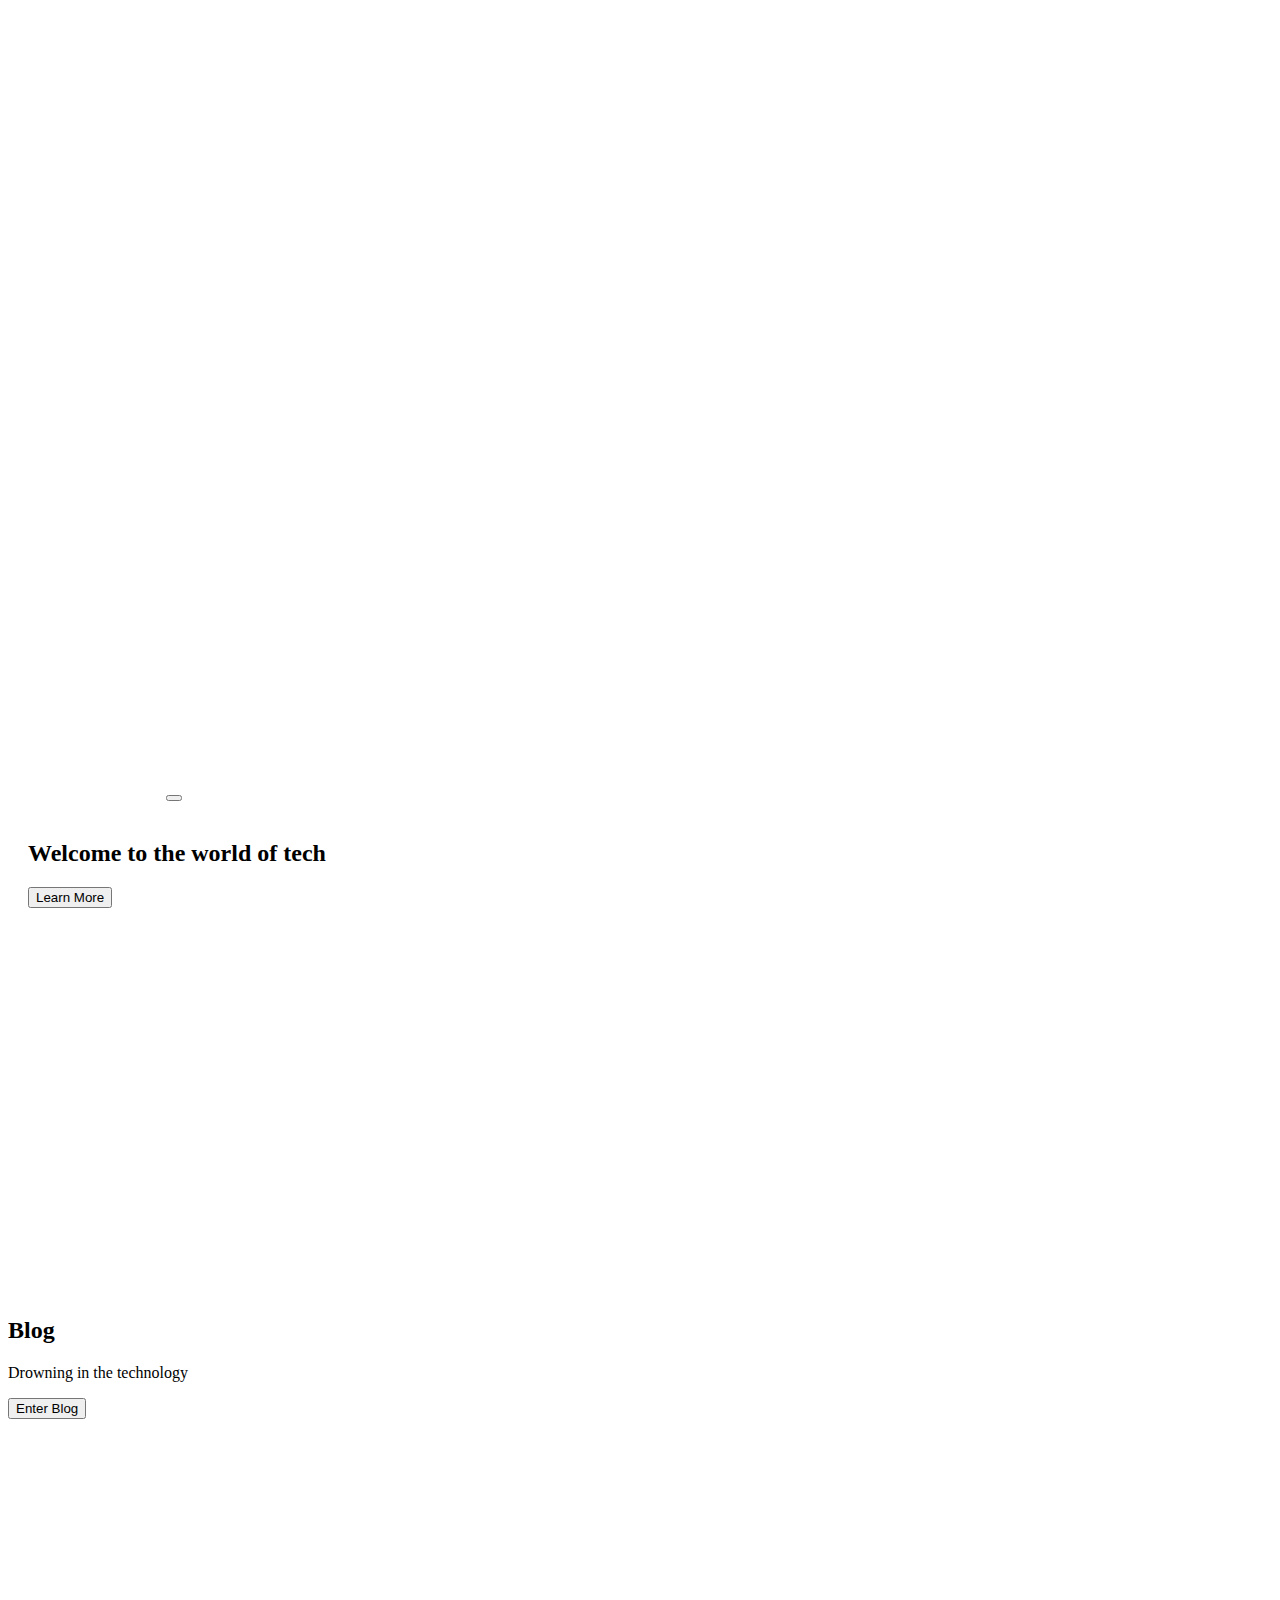
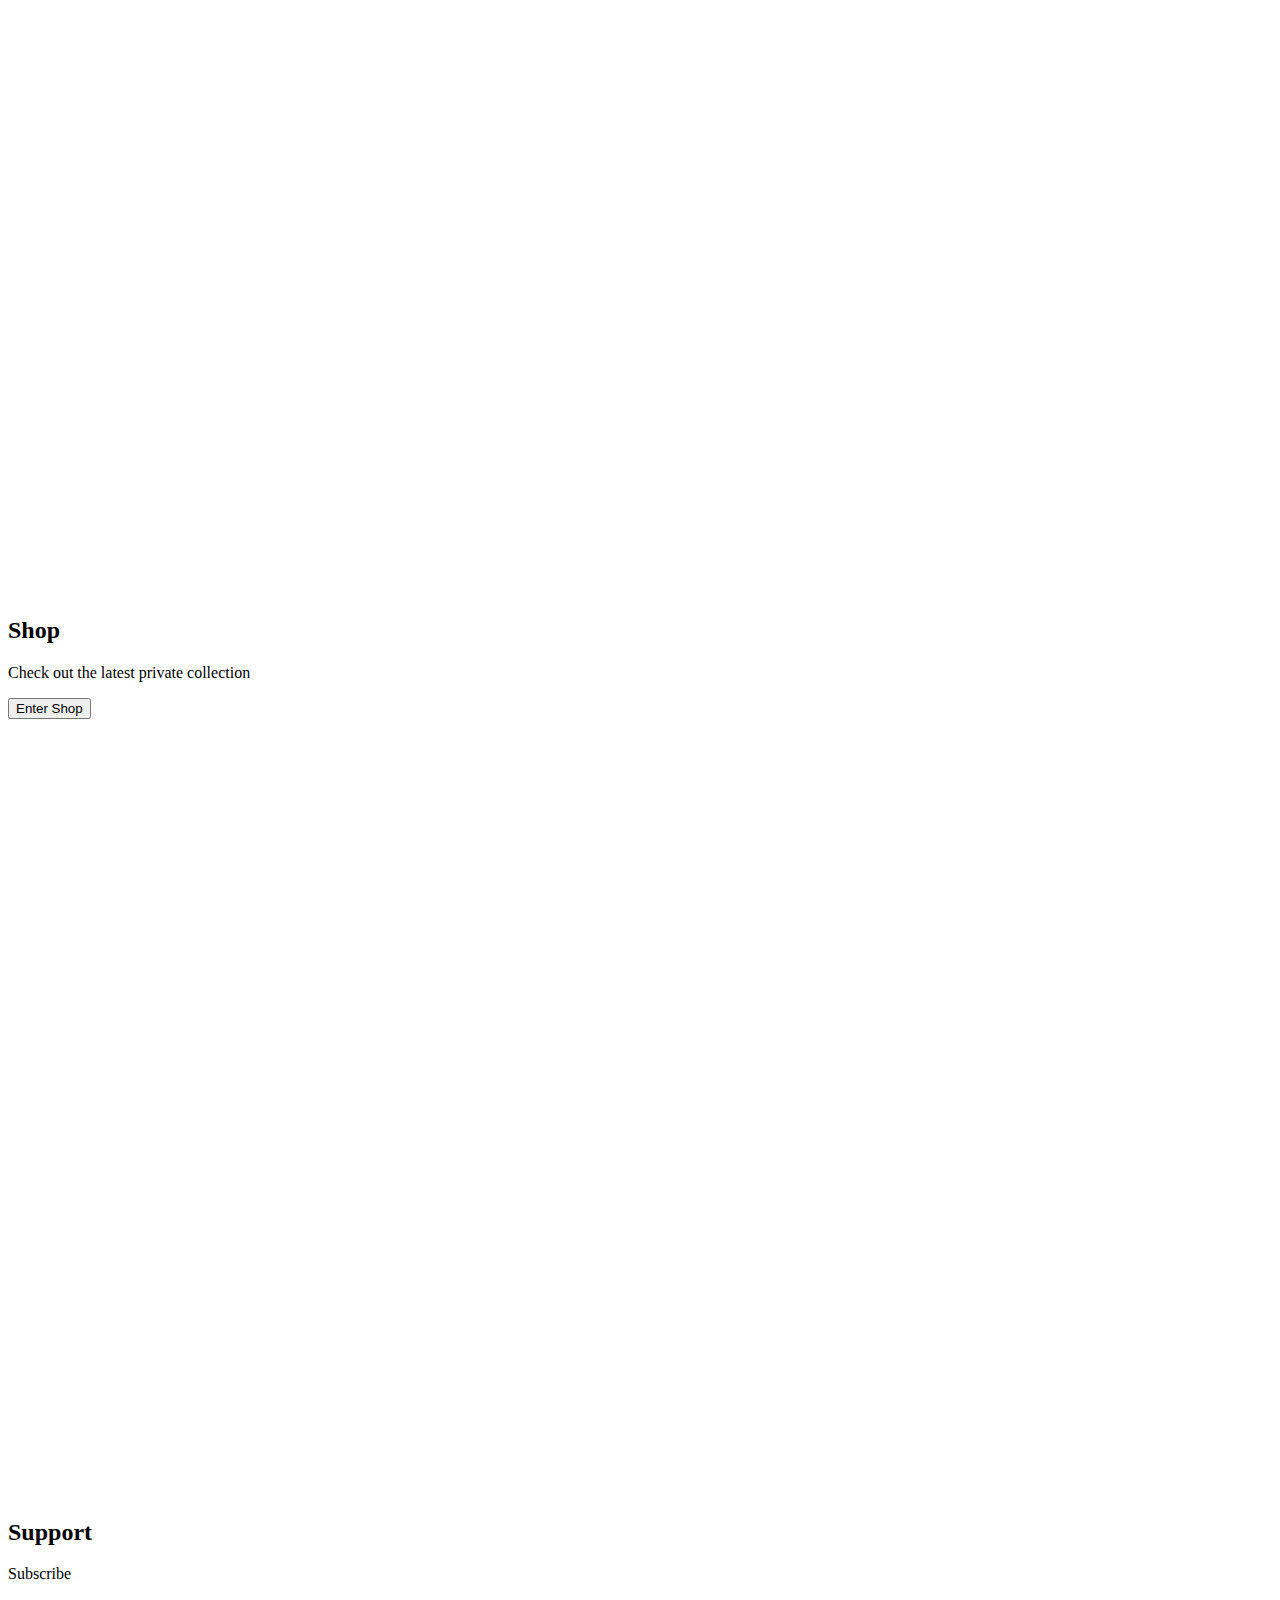
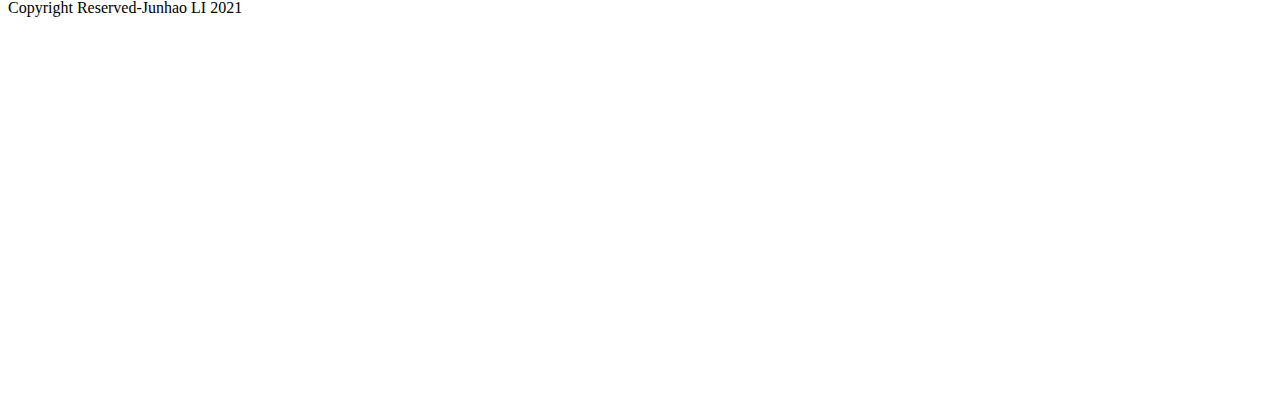
==== index.html @ 32661de4 "first commit" ====
<!doctype html>
<html lang="en">

<head>
  <meta charset="utf-8">
  <title>Frontend</title>
  <base href="/">
  <meta name="viewport" content="width=device-width, initial-scale=1">
  <link rel="icon" type="image/x-icon" href="favicon.ico">
  <link href="https://cdn.jsdelivr.net/npm/bootstrap@5.0.0-beta1/dist/css/bootstrap.min.css" rel="stylesheet" integrity="sha384-giJF6kkoqNQ00vy+HMDP7azOuL0xtbfIcaT9wjKHr8RbDVddVHyTfAAsrekwKmP1" crossorigin="anonymous">

<link rel="stylesheet" href="styles.css"></head>

<body>
  <app-root></app-root>

  <script src="https://cdn.jsdelivr.net/npm/bootstrap@5.0.0-beta1/dist/js/bootstrap.bundle.min.js" integrity="sha384-ygbV9kiqUc6oa4msXn9868pTtWMgiQaeYH7/t7LECLbyPA2x65Kgf80OJFdroafW" crossorigin="anonymous"></script>
<script src="runtime.js" defer></script><script src="polyfills.js" defer></script><script src="vendor.js" defer></script><script src="main.js" defer></script></body>

</html>
---- styles.css ----
/* You can add global styles to this file, and also import other style files */
/*!
 * Quill Editor v1.3.7
 * https://quilljs.com/
 * Copyright (c) 2014, Jason Chen
 * Copyright (c) 2013, salesforce.com
 */
.ql-container {
  box-sizing: border-box;
  font-family: Helvetica, Arial, sans-serif;
  font-size: 13px;
  height: 100%;
  margin: 0px;
  position: relative;
}
.ql-container.ql-disabled .ql-tooltip {
  visibility: hidden;
}
.ql-container.ql-disabled .ql-editor ul[data-checked] > li::before {
  pointer-events: none;
}
.ql-clipboard {
  left: -100000px;
  height: 1px;
  overflow-y: hidden;
  position: absolute;
  top: 50%;
}
.ql-clipboard p {
  margin: 0;
  padding: 0;
}
.ql-editor {
  box-sizing: border-box;
  line-height: 1.42;
  height: 100%;
  outline: none;
  overflow-y: auto;
  padding: 12px 15px;
  tab-size: 4;
  -moz-tab-size: 4;
  text-align: left;
  white-space: pre-wrap;
  word-wrap: break-word;
}
.ql-editor > * {
  cursor: text;
}
.ql-editor p,
.ql-editor ol,
.ql-editor ul,
.ql-editor pre,
.ql-editor blockquote,
.ql-editor h1,
.ql-editor h2,
.ql-editor h3,
.ql-editor h4,
.ql-editor h5,
.ql-editor h6 {
  margin: 0;
  padding: 0;
  counter-reset: list-1 list-2 list-3 list-4 list-5 list-6 list-7 list-8 list-9;
}
.ql-editor ol,
.ql-editor ul {
  padding-left: 1.5em;
}
.ql-editor ol > li,
.ql-editor ul > li {
  list-style-type: none;
}
.ql-editor ul > li::before {
  content: '\2022';
}
.ql-editor ul[data-checked=true],
.ql-editor ul[data-checked=false] {
  pointer-events: none;
}
.ql-editor ul[data-checked=true] > li *,
.ql-editor ul[data-checked=false] > li * {
  pointer-events: all;
}
.ql-editor ul[data-checked=true] > li::before,
.ql-editor ul[data-checked=false] > li::before {
  color: #777;
  cursor: pointer;
  pointer-events: all;
}
.ql-editor ul[data-checked=true] > li::before {
  content: '\2611';
}
.ql-editor ul[data-checked=false] > li::before {
  content: '\2610';
}
.ql-editor li::before {
  display: inline-block;
  white-space: nowrap;
  width: 1.2em;
}
.ql-editor li:not(.ql-direction-rtl)::before {
  margin-left: -1.5em;
  margin-right: 0.3em;
  text-align: right;
}
.ql-editor li.ql-direction-rtl::before {
  margin-left: 0.3em;
  margin-right: -1.5em;
}
.ql-editor ol li:not(.ql-direction-rtl),
.ql-editor ul li:not(.ql-direction-rtl) {
  padding-left: 1.5em;
}
.ql-editor ol li.ql-direction-rtl,
.ql-editor ul li.ql-direction-rtl {
  padding-right: 1.5em;
}
.ql-editor ol li {
  counter-reset: list-1 list-2 list-3 list-4 list-5 list-6 list-7 list-8 list-9;
  counter-increment: list-0;
}
.ql-editor ol li:before {
  content: counter(list-0, decimal) '. ';
}
.ql-editor ol li.ql-indent-1 {
  counter-increment: list-1;
}
.ql-editor ol li.ql-indent-1:before {
  content: counter(list-1, lower-alpha) '. ';
}
.ql-editor ol li.ql-indent-1 {
  counter-reset: list-2 list-3 list-4 list-5 list-6 list-7 list-8 list-9;
}
.ql-editor ol li.ql-indent-2 {
  counter-increment: list-2;
}
.ql-editor ol li.ql-indent-2:before {
  content: counter(list-2, lower-roman) '. ';
}
.ql-editor ol li.ql-indent-2 {
  counter-reset: list-3 list-4 list-5 list-6 list-7 list-8 list-9;
}
.ql-editor ol li.ql-indent-3 {
  counter-increment: list-3;
}
.ql-editor ol li.ql-indent-3:before {
  content: counter(list-3, decimal) '. ';
}
.ql-editor ol li.ql-indent-3 {
  counter-reset: list-4 list-5 list-6 list-7 list-8 list-9;
}
.ql-editor ol li.ql-indent-4 {
  counter-increment: list-4;
}
.ql-editor ol li.ql-indent-4:before {
  content: counter(list-4, lower-alpha) '. ';
}
.ql-editor ol li.ql-indent-4 {
  counter-reset: list-5 list-6 list-7 list-8 list-9;
}
.ql-editor ol li.ql-indent-5 {
  counter-increment: list-5;
}
.ql-editor ol li.ql-indent-5:before {
  content: counter(list-5, lower-roman) '. ';
}
.ql-editor ol li.ql-indent-5 {
  counter-reset: list-6 list-7 list-8 list-9;
}
.ql-editor ol li.ql-indent-6 {
  counter-increment: list-6;
}
.ql-editor ol li.ql-indent-6:before {
  content: counter(list-6, decimal) '. ';
}
.ql-editor ol li.ql-indent-6 {
  counter-reset: list-7 list-8 list-9;
}
.ql-editor ol li.ql-indent-7 {
  counter-increment: list-7;
}
.ql-editor ol li.ql-indent-7:before {
  content: counter(list-7, lower-alpha) '. ';
}
.ql-editor ol li.ql-indent-7 {
  counter-reset: list-8 list-9;
}
.ql-editor ol li.ql-indent-8 {
  counter-increment: list-8;
}
.ql-editor ol li.ql-indent-8:before {
  content: counter(list-8, lower-roman) '. ';
}
.ql-editor ol li.ql-indent-8 {
  counter-reset: list-9;
}
.ql-editor ol li.ql-indent-9 {
  counter-increment: list-9;
}
.ql-editor ol li.ql-indent-9:before {
  content: counter(list-9, decimal) '. ';
}
.ql-editor .ql-indent-1:not(.ql-direction-rtl) {
  padding-left: 3em;
}
.ql-editor li.ql-indent-1:not(.ql-direction-rtl) {
  padding-left: 4.5em;
}
.ql-editor .ql-indent-1.ql-direction-rtl.ql-align-right {
  padding-right: 3em;
}
.ql-editor li.ql-indent-1.ql-direction-rtl.ql-align-right {
  padding-right: 4.5em;
}
.ql-editor .ql-indent-2:not(.ql-direction-rtl) {
  padding-left: 6em;
}
.ql-editor li.ql-indent-2:not(.ql-direction-rtl) {
  padding-left: 7.5em;
}
.ql-editor .ql-indent-2.ql-direction-rtl.ql-align-right {
  padding-right: 6em;
}
.ql-editor li.ql-indent-2.ql-direction-rtl.ql-align-right {
  padding-right: 7.5em;
}
.ql-editor .ql-indent-3:not(.ql-direction-rtl) {
  padding-left: 9em;
}
.ql-editor li.ql-indent-3:not(.ql-direction-rtl) {
  padding-left: 10.5em;
}
.ql-editor .ql-indent-3.ql-direction-rtl.ql-align-right {
  padding-right: 9em;
}
.ql-editor li.ql-indent-3.ql-direction-rtl.ql-align-right {
  padding-right: 10.5em;
}
.ql-editor .ql-indent-4:not(.ql-direction-rtl) {
  padding-left: 12em;
}
.ql-editor li.ql-indent-4:not(.ql-direction-rtl) {
  padding-left: 13.5em;
}
.ql-editor .ql-indent-4.ql-direction-rtl.ql-align-right {
  padding-right: 12em;
}
.ql-editor li.ql-indent-4.ql-direction-rtl.ql-align-right {
  padding-right: 13.5em;
}
.ql-editor .ql-indent-5:not(.ql-direction-rtl) {
  padding-left: 15em;
}
.ql-editor li.ql-indent-5:not(.ql-direction-rtl) {
  padding-left: 16.5em;
}
.ql-editor .ql-indent-5.ql-direction-rtl.ql-align-right {
  padding-right: 15em;
}
.ql-editor li.ql-indent-5.ql-direction-rtl.ql-align-right {
  padding-right: 16.5em;
}
.ql-editor .ql-indent-6:not(.ql-direction-rtl) {
  padding-left: 18em;
}
.ql-editor li.ql-indent-6:not(.ql-direction-rtl) {
  padding-left: 19.5em;
}
.ql-editor .ql-indent-6.ql-direction-rtl.ql-align-right {
  padding-right: 18em;
}
.ql-editor li.ql-indent-6.ql-direction-rtl.ql-align-right {
  padding-right: 19.5em;
}
.ql-editor .ql-indent-7:not(.ql-direction-rtl) {
  padding-left: 21em;
}
.ql-editor li.ql-indent-7:not(.ql-direction-rtl) {
  padding-left: 22.5em;
}
.ql-editor .ql-indent-7.ql-direction-rtl.ql-align-right {
  padding-right: 21em;
}
.ql-editor li.ql-indent-7.ql-direction-rtl.ql-align-right {
  padding-right: 22.5em;
}
.ql-editor .ql-indent-8:not(.ql-direction-rtl) {
  padding-left: 24em;
}
.ql-editor li.ql-indent-8:not(.ql-direction-rtl) {
  padding-left: 25.5em;
}
.ql-editor .ql-indent-8.ql-direction-rtl.ql-align-right {
  padding-right: 24em;
}
.ql-editor li.ql-indent-8.ql-direction-rtl.ql-align-right {
  padding-right: 25.5em;
}
.ql-editor .ql-indent-9:not(.ql-direction-rtl) {
  padding-left: 27em;
}
.ql-editor li.ql-indent-9:not(.ql-direction-rtl) {
  padding-left: 28.5em;
}
.ql-editor .ql-indent-9.ql-direction-rtl.ql-align-right {
  padding-right: 27em;
}
.ql-editor li.ql-indent-9.ql-direction-rtl.ql-align-right {
  padding-right: 28.5em;
}
.ql-editor .ql-video {
  display: block;
  max-width: 100%;
}
.ql-editor .ql-video.ql-align-center {
  margin: 0 auto;
}
.ql-editor .ql-video.ql-align-right {
  margin: 0 0 0 auto;
}
.ql-editor .ql-bg-black {
  background-color: #000;
}
.ql-editor .ql-bg-red {
  background-color: #e60000;
}
.ql-editor .ql-bg-orange {
  background-color: #f90;
}
.ql-editor .ql-bg-yellow {
  background-color: #ff0;
}
.ql-editor .ql-bg-green {
  background-color: #008a00;
}
.ql-editor .ql-bg-blue {
  background-color: #06c;
}
.ql-editor .ql-bg-purple {
  background-color: #93f;
}
.ql-editor .ql-color-white {
  color: #fff;
}
.ql-editor .ql-color-red {
  color: #e60000;
}
.ql-editor .ql-color-orange {
  color: #f90;
}
.ql-editor .ql-color-yellow {
  color: #ff0;
}
.ql-editor .ql-color-green {
  color: #008a00;
}
.ql-editor .ql-color-blue {
  color: #06c;
}
.ql-editor .ql-color-purple {
  color: #93f;
}
.ql-editor .ql-font-serif {
  font-family: Georgia, Times New Roman, serif;
}
.ql-editor .ql-font-monospace {
  font-family: Monaco, Courier New, monospace;
}
.ql-editor .ql-size-small {
  font-size: 0.75em;
}
.ql-editor .ql-size-large {
  font-size: 1.5em;
}
.ql-editor .ql-size-huge {
  font-size: 2.5em;
}
.ql-editor .ql-direction-rtl {
  direction: rtl;
  text-align: inherit;
}
.ql-editor .ql-align-center {
  text-align: center;
}
.ql-editor .ql-align-justify {
  text-align: justify;
}
.ql-editor .ql-align-right {
  text-align: right;
}
.ql-editor.ql-blank::before {
  color: rgba(0,0,0,0.6);
  content: attr(data-placeholder);
  font-style: italic;
  left: 15px;
  pointer-events: none;
  position: absolute;
  right: 15px;
}
/*!
 * Quill Editor v1.3.7
 * https://quilljs.com/
 * Copyright (c) 2014, Jason Chen
 * Copyright (c) 2013, salesforce.com
 */
.ql-container {
  box-sizing: border-box;
  font-family: Helvetica, Arial, sans-serif;
  font-size: 13px;
  height: 100%;
  margin: 0px;
  position: relative;
}
.ql-container.ql-disabled .ql-tooltip {
  visibility: hidden;
}
.ql-container.ql-disabled .ql-editor ul[data-checked] > li::before {
  pointer-events: none;
}
.ql-clipboard {
  left: -100000px;
  height: 1px;
  overflow-y: hidden;
  position: absolute;
  top: 50%;
}
.ql-clipboard p {
  margin: 0;
  padding: 0;
}
.ql-editor {
  box-sizing: border-box;
  line-height: 1.42;
  height: 100%;
  outline: none;
  overflow-y: auto;
  padding: 12px 15px;
  tab-size: 4;
  -moz-tab-size: 4;
  text-align: left;
  white-space: pre-wrap;
  word-wrap: break-word;
}
.ql-editor > * {
  cursor: text;
}
.ql-editor p,
.ql-editor ol,
.ql-editor ul,
.ql-editor pre,
.ql-editor blockquote,
.ql-editor h1,
.ql-editor h2,
.ql-editor h3,
.ql-editor h4,
.ql-editor h5,
.ql-editor h6 {
  margin: 0;
  padding: 0;
  counter-reset: list-1 list-2 list-3 list-4 list-5 list-6 list-7 list-8 list-9;
}
.ql-editor ol,
.ql-editor ul {
  padding-left: 1.5em;
}
.ql-editor ol > li,
.ql-editor ul > li {
  list-style-type: none;
}
.ql-editor ul > li::before {
  content: '\2022';
}
.ql-editor ul[data-checked=true],
.ql-editor ul[data-checked=false] {
  pointer-events: none;
}
.ql-editor ul[data-checked=true] > li *,
.ql-editor ul[data-checked=false] > li * {
  pointer-events: all;
}
.ql-editor ul[data-checked=true] > li::before,
.ql-editor ul[data-checked=false] > li::before {
  color: #777;
  cursor: pointer;
  pointer-events: all;
}
.ql-editor ul[data-checked=true] > li::before {
  content: '\2611';
}
.ql-editor ul[data-checked=false] > li::before {
  content: '\2610';
}
.ql-editor li::before {
  display: inline-block;
  white-space: nowrap;
  width: 1.2em;
}
.ql-editor li:not(.ql-direction-rtl)::before {
  margin-left: -1.5em;
  margin-right: 0.3em;
  text-align: right;
}
.ql-editor li.ql-direction-rtl::before {
  margin-left: 0.3em;
  margin-right: -1.5em;
}
.ql-editor ol li:not(.ql-direction-rtl),
.ql-editor ul li:not(.ql-direction-rtl) {
  padding-left: 1.5em;
}
.ql-editor ol li.ql-direction-rtl,
.ql-editor ul li.ql-direction-rtl {
  padding-right: 1.5em;
}
.ql-editor ol li {
  counter-reset: list-1 list-2 list-3 list-4 list-5 list-6 list-7 list-8 list-9;
  counter-increment: list-0;
}
.ql-editor ol li:before {
  content: counter(list-0, decimal) '. ';
}
.ql-editor ol li.ql-indent-1 {
  counter-increment: list-1;
}
.ql-editor ol li.ql-indent-1:before {
  content: counter(list-1, lower-alpha) '. ';
}
.ql-editor ol li.ql-indent-1 {
  counter-reset: list-2 list-3 list-4 list-5 list-6 list-7 list-8 list-9;
}
.ql-editor ol li.ql-indent-2 {
  counter-increment: list-2;
}
.ql-editor ol li.ql-indent-2:before {
  content: counter(list-2, lower-roman) '. ';
}
.ql-editor ol li.ql-indent-2 {
  counter-reset: list-3 list-4 list-5 list-6 list-7 list-8 list-9;
}
.ql-editor ol li.ql-indent-3 {
  counter-increment: list-3;
}
.ql-editor ol li.ql-indent-3:before {
  content: counter(list-3, decimal) '. ';
}
.ql-editor ol li.ql-indent-3 {
  counter-reset: list-4 list-5 list-6 list-7 list-8 list-9;
}
.ql-editor ol li.ql-indent-4 {
  counter-increment: list-4;
}
.ql-editor ol li.ql-indent-4:before {
  content: counter(list-4, lower-alpha) '. ';
}
.ql-editor ol li.ql-indent-4 {
  counter-reset: list-5 list-6 list-7 list-8 list-9;
}
.ql-editor ol li.ql-indent-5 {
  counter-increment: list-5;
}
.ql-editor ol li.ql-indent-5:before {
  content: counter(list-5, lower-roman) '. ';
}
.ql-editor ol li.ql-indent-5 {
  counter-reset: list-6 list-7 list-8 list-9;
}
.ql-editor ol li.ql-indent-6 {
  counter-increment: list-6;
}
.ql-editor ol li.ql-indent-6:before {
  content: counter(list-6, decimal) '. ';
}
.ql-editor ol li.ql-indent-6 {
  counter-reset: list-7 list-8 list-9;
}
.ql-editor ol li.ql-indent-7 {
  counter-increment: list-7;
}
.ql-editor ol li.ql-indent-7:before {
  content: counter(list-7, lower-alpha) '. ';
}
.ql-editor ol li.ql-indent-7 {
  counter-reset: list-8 list-9;
}
.ql-editor ol li.ql-indent-8 {
  counter-increment: list-8;
}
.ql-editor ol li.ql-indent-8:before {
  content: counter(list-8, lower-roman) '. ';
}
.ql-editor ol li.ql-indent-8 {
  counter-reset: list-9;
}
.ql-editor ol li.ql-indent-9 {
  counter-increment: list-9;
}
.ql-editor ol li.ql-indent-9:before {
  content: counter(list-9, decimal) '. ';
}
.ql-editor .ql-indent-1:not(.ql-direction-rtl) {
  padding-left: 3em;
}
.ql-editor li.ql-indent-1:not(.ql-direction-rtl) {
  padding-left: 4.5em;
}
.ql-editor .ql-indent-1.ql-direction-rtl.ql-align-right {
  padding-right: 3em;
}
.ql-editor li.ql-indent-1.ql-direction-rtl.ql-align-right {
  padding-right: 4.5em;
}
.ql-editor .ql-indent-2:not(.ql-direction-rtl) {
  padding-left: 6em;
}
.ql-editor li.ql-indent-2:not(.ql-direction-rtl) {
  padding-left: 7.5em;
}
.ql-editor .ql-indent-2.ql-direction-rtl.ql-align-right {
  padding-right: 6em;
}
.ql-editor li.ql-indent-2.ql-direction-rtl.ql-align-right {
  padding-right: 7.5em;
}
.ql-editor .ql-indent-3:not(.ql-direction-rtl) {
  padding-left: 9em;
}
.ql-editor li.ql-indent-3:not(.ql-direction-rtl) {
  padding-left: 10.5em;
}
.ql-editor .ql-indent-3.ql-direction-rtl.ql-align-right {
  padding-right: 9em;
}
.ql-editor li.ql-indent-3.ql-direction-rtl.ql-align-right {
  padding-right: 10.5em;
}
.ql-editor .ql-indent-4:not(.ql-direction-rtl) {
  padding-left: 12em;
}
.ql-editor li.ql-indent-4:not(.ql-direction-rtl) {
  padding-left: 13.5em;
}
.ql-editor .ql-indent-4.ql-direction-rtl.ql-align-right {
  padding-right: 12em;
}
.ql-editor li.ql-indent-4.ql-direction-rtl.ql-align-right {
  padding-right: 13.5em;
}
.ql-editor .ql-indent-5:not(.ql-direction-rtl) {
  padding-left: 15em;
}
.ql-editor li.ql-indent-5:not(.ql-direction-rtl) {
  padding-left: 16.5em;
}
.ql-editor .ql-indent-5.ql-direction-rtl.ql-align-right {
  padding-right: 15em;
}
.ql-editor li.ql-indent-5.ql-direction-rtl.ql-align-right {
  padding-right: 16.5em;
}
.ql-editor .ql-indent-6:not(.ql-direction-rtl) {
  padding-left: 18em;
}
.ql-editor li.ql-indent-6:not(.ql-direction-rtl) {
  padding-left: 19.5em;
}
.ql-editor .ql-indent-6.ql-direction-rtl.ql-align-right {
  padding-right: 18em;
}
.ql-editor li.ql-indent-6.ql-direction-rtl.ql-align-right {
  padding-right: 19.5em;
}
.ql-editor .ql-indent-7:not(.ql-direction-rtl) {
  padding-left: 21em;
}
.ql-editor li.ql-indent-7:not(.ql-direction-rtl) {
  padding-left: 22.5em;
}
.ql-editor .ql-indent-7.ql-direction-rtl.ql-align-right {
  padding-right: 21em;
}
.ql-editor li.ql-indent-7.ql-direction-rtl.ql-align-right {
  padding-right: 22.5em;
}
.ql-editor .ql-indent-8:not(.ql-direction-rtl) {
  padding-left: 24em;
}
.ql-editor li.ql-indent-8:not(.ql-direction-rtl) {
  padding-left: 25.5em;
}
.ql-editor .ql-indent-8.ql-direction-rtl.ql-align-right {
  padding-right: 24em;
}
.ql-editor li.ql-indent-8.ql-direction-rtl.ql-align-right {
  padding-right: 25.5em;
}
.ql-editor .ql-indent-9:not(.ql-direction-rtl) {
  padding-left: 27em;
}
.ql-editor li.ql-indent-9:not(.ql-direction-rtl) {
  padding-left: 28.5em;
}
.ql-editor .ql-indent-9.ql-direction-rtl.ql-align-right {
  padding-right: 27em;
}
.ql-editor li.ql-indent-9.ql-direction-rtl.ql-align-right {
  padding-right: 28.5em;
}
.ql-editor .ql-video {
  display: block;
  max-width: 100%;
}
.ql-editor .ql-video.ql-align-center {
  margin: 0 auto;
}
.ql-editor .ql-video.ql-align-right {
  margin: 0 0 0 auto;
}
.ql-editor .ql-bg-black {
  background-color: #000;
}
.ql-editor .ql-bg-red {
  background-color: #e60000;
}
.ql-editor .ql-bg-orange {
  background-color: #f90;
}
.ql-editor .ql-bg-yellow {
  background-color: #ff0;
}
.ql-editor .ql-bg-green {
  background-color: #008a00;
}
.ql-editor .ql-bg-blue {
  background-color: #06c;
}
.ql-editor .ql-bg-purple {
  background-color: #93f;
}
.ql-editor .ql-color-white {
  color: #fff;
}
.ql-editor .ql-color-red {
  color: #e60000;
}
.ql-editor .ql-color-orange {
  color: #f90;
}
.ql-editor .ql-color-yellow {
  color: #ff0;
}
.ql-editor .ql-color-green {
  color: #008a00;
}
.ql-editor .ql-color-blue {
  color: #06c;
}
.ql-editor .ql-color-purple {
  color: #93f;
}
.ql-editor .ql-font-serif {
  font-family: Georgia, Times New Roman, serif;
}
.ql-editor .ql-font-monospace {
  font-family: Monaco, Courier New, monospace;
}
.ql-editor .ql-size-small {
  font-size: 0.75em;
}
.ql-editor .ql-size-large {
  font-size: 1.5em;
}
.ql-editor .ql-size-huge {
  font-size: 2.5em;
}
.ql-editor .ql-direction-rtl {
  direction: rtl;
  text-align: inherit;
}
.ql-editor .ql-align-center {
  text-align: center;
}
.ql-editor .ql-align-justify {
  text-align: justify;
}
.ql-editor .ql-align-right {
  text-align: right;
}
.ql-editor.ql-blank::before {
  color: rgba(0,0,0,0.6);
  content: attr(data-placeholder);
  font-style: italic;
  left: 15px;
  pointer-events: none;
  position: absolute;
  right: 15px;
}
.ql-bubble.ql-toolbar:after,
.ql-bubble .ql-toolbar:after {
  clear: both;
  content: '';
  display: table;
}
.ql-bubble.ql-toolbar button,
.ql-bubble .ql-toolbar button {
  background: none;
  border: none;
  cursor: pointer;
  display: inline-block;
  float: left;
  height: 24px;
  padding: 3px 5px;
  width: 28px;
}
.ql-bubble.ql-toolbar button svg,
.ql-bubble .ql-toolbar button svg {
  float: left;
  height: 100%;
}
.ql-bubble.ql-toolbar button:active:hover,
.ql-bubble .ql-toolbar button:active:hover {
  outline: none;
}
.ql-bubble.ql-toolbar input.ql-image[type=file],
.ql-bubble .ql-toolbar input.ql-image[type=file] {
  display: none;
}
.ql-bubble.ql-toolbar button:hover,
.ql-bubble .ql-toolbar button:hover,
.ql-bubble.ql-toolbar button:focus,
.ql-bubble .ql-toolbar button:focus,
.ql-bubble.ql-toolbar button.ql-active,
.ql-bubble .ql-toolbar button.ql-active,
.ql-bubble.ql-toolbar .ql-picker-label:hover,
.ql-bubble .ql-toolbar .ql-picker-label:hover,
.ql-bubble.ql-toolbar .ql-picker-label.ql-active,
.ql-bubble .ql-toolbar .ql-picker-label.ql-active,
.ql-bubble.ql-toolbar .ql-picker-item:hover,
.ql-bubble .ql-toolbar .ql-picker-item:hover,
.ql-bubble.ql-toolbar .ql-picker-item.ql-selected,
.ql-bubble .ql-toolbar .ql-picker-item.ql-selected {
  color: #fff;
}
.ql-bubble.ql-toolbar button:hover .ql-fill,
.ql-bubble .ql-toolbar button:hover .ql-fill,
.ql-bubble.ql-toolbar button:focus .ql-fill,
.ql-bubble .ql-toolbar button:focus .ql-fill,
.ql-bubble.ql-toolbar button.ql-active .ql-fill,
.ql-bubble .ql-toolbar button.ql-active .ql-fill,
.ql-bubble.ql-toolbar .ql-picker-label:hover .ql-fill,
.ql-bubble .ql-toolbar .ql-picker-label:hover .ql-fill,
.ql-bubble.ql-toolbar .ql-picker-label.ql-active .ql-fill,
.ql-bubble .ql-toolbar .ql-picker-label.ql-active .ql-fill,
.ql-bubble.ql-toolbar .ql-picker-item:hover .ql-fill,
.ql-bubble .ql-toolbar .ql-picker-item:hover .ql-fill,
.ql-bubble.ql-toolbar .ql-picker-item.ql-selected .ql-fill,
.ql-bubble .ql-toolbar .ql-picker-item.ql-selected .ql-fill,
.ql-bubble.ql-toolbar button:hover .ql-stroke.ql-fill,
.ql-bubble .ql-toolbar button:hover .ql-stroke.ql-fill,
.ql-bubble.ql-toolbar button:focus .ql-stroke.ql-fill,
.ql-bubble .ql-toolbar button:focus .ql-stroke.ql-fill,
.ql-bubble.ql-toolbar button.ql-active .ql-stroke.ql-fill,
.ql-bubble .ql-toolbar button.ql-active .ql-stroke.ql-fill,
.ql-bubble.ql-toolbar .ql-picker-label:hover .ql-stroke.ql-fill,
.ql-bubble .ql-toolbar .ql-picker-label:hover .ql-stroke.ql-fill,
.ql-bubble.ql-toolbar .ql-picker-label.ql-active .ql-stroke.ql-fill,
.ql-bubble .ql-toolbar .ql-picker-label.ql-active .ql-stroke.ql-fill,
.ql-bubble.ql-toolbar .ql-picker-item:hover .ql-stroke.ql-fill,
.ql-bubble .ql-toolbar .ql-picker-item:hover .ql-stroke.ql-fill,
.ql-bubble.ql-toolbar .ql-picker-item.ql-selected .ql-stroke.ql-fill,
.ql-bubble .ql-toolbar .ql-picker-item.ql-selected .ql-stroke.ql-fill {
  fill: #fff;
}
.ql-bubble.ql-toolbar button:hover .ql-stroke,
.ql-bubble .ql-toolbar button:hover .ql-stroke,
.ql-bubble.ql-toolbar button:focus .ql-stroke,
.ql-bubble .ql-toolbar button:focus .ql-stroke,
.ql-bubble.ql-toolbar button.ql-active .ql-stroke,
.ql-bubble .ql-toolbar button.ql-active .ql-stroke,
.ql-bubble.ql-toolbar .ql-picker-label:hover .ql-stroke,
.ql-bubble .ql-toolbar .ql-picker-label:hover .ql-stroke,
.ql-bubble.ql-toolbar .ql-picker-label.ql-active .ql-stroke,
.ql-bubble .ql-toolbar .ql-picker-label.ql-active .ql-stroke,
.ql-bubble.ql-toolbar .ql-picker-item:hover .ql-stroke,
.ql-bubble .ql-toolbar .ql-picker-item:hover .ql-stroke,
.ql-bubble.ql-toolbar .ql-picker-item.ql-selected .ql-stroke,
.ql-bubble .ql-toolbar .ql-picker-item.ql-selected .ql-stroke,
.ql-bubble.ql-toolbar button:hover .ql-stroke-miter,
.ql-bubble .ql-toolbar button:hover .ql-stroke-miter,
.ql-bubble.ql-toolbar button:focus .ql-stroke-miter,
.ql-bubble .ql-toolbar button:focus .ql-stroke-miter,
.ql-bubble.ql-toolbar button.ql-active .ql-stroke-miter,
.ql-bubble .ql-toolbar button.ql-active .ql-stroke-miter,
.ql-bubble.ql-toolbar .ql-picker-label:hover .ql-stroke-miter,
.ql-bubble .ql-toolbar .ql-picker-label:hover .ql-stroke-miter,
.ql-bubble.ql-toolbar .ql-picker-label.ql-active .ql-stroke-miter,
.ql-bubble .ql-toolbar .ql-picker-label.ql-active .ql-stroke-miter,
.ql-bubble.ql-toolbar .ql-picker-item:hover .ql-stroke-miter,
.ql-bubble .ql-toolbar .ql-picker-item:hover .ql-stroke-miter,
.ql-bubble.ql-toolbar .ql-picker-item.ql-selected .ql-stroke-miter,
.ql-bubble .ql-toolbar .ql-picker-item.ql-selected .ql-stroke-miter {
  stroke: #fff;
}
@media (pointer: coarse) {
  .ql-bubble.ql-toolbar button:hover:not(.ql-active),
  .ql-bubble .ql-toolbar button:hover:not(.ql-active) {
    color: #ccc;
  }
  .ql-bubble.ql-toolbar button:hover:not(.ql-active) .ql-fill,
  .ql-bubble .ql-toolbar button:hover:not(.ql-active) .ql-fill,
  .ql-bubble.ql-toolbar button:hover:not(.ql-active) .ql-stroke.ql-fill,
  .ql-bubble .ql-toolbar button:hover:not(.ql-active) .ql-stroke.ql-fill {
    fill: #ccc;
  }
  .ql-bubble.ql-toolbar button:hover:not(.ql-active) .ql-stroke,
  .ql-bubble .ql-toolbar button:hover:not(.ql-active) .ql-stroke,
  .ql-bubble.ql-toolbar button:hover:not(.ql-active) .ql-stroke-miter,
  .ql-bubble .ql-toolbar button:hover:not(.ql-active) .ql-stroke-miter {
    stroke: #ccc;
  }
}
.ql-bubble {
  box-sizing: border-box;
}
.ql-bubble * {
  box-sizing: border-box;
}
.ql-bubble .ql-hidden {
  display: none;
}
.ql-bubble .ql-out-bottom,
.ql-bubble .ql-out-top {
  visibility: hidden;
}
.ql-bubble .ql-tooltip {
  position: absolute;
  transform: translateY(10px);
}
.ql-bubble .ql-tooltip a {
  cursor: pointer;
  text-decoration: none;
}
.ql-bubble .ql-tooltip.ql-flip {
  transform: translateY(-10px);
}
.ql-bubble .ql-formats {
  display: inline-block;
  vertical-align: middle;
}
.ql-bubble .ql-formats:after {
  clear: both;
  content: '';
  display: table;
}
.ql-bubble .ql-stroke {
  fill: none;
  stroke: #ccc;
  stroke-linecap: round;
  stroke-linejoin: round;
  stroke-width: 2;
}
.ql-bubble .ql-stroke-miter {
  fill: none;
  stroke: #ccc;
  stroke-miterlimit: 10;
  stroke-width: 2;
}
.ql-bubble .ql-fill,
.ql-bubble .ql-stroke.ql-fill {
  fill: #ccc;
}
.ql-bubble .ql-empty {
  fill: none;
}
.ql-bubble .ql-even {
  fill-rule: evenodd;
}
.ql-bubble .ql-thin,
.ql-bubble .ql-stroke.ql-thin {
  stroke-width: 1;
}
.ql-bubble .ql-transparent {
  opacity: 0.4;
}
.ql-bubble .ql-direction svg:last-child {
  display: none;
}
.ql-bubble .ql-direction.ql-active svg:last-child {
  display: inline;
}
.ql-bubble .ql-direction.ql-active svg:first-child {
  display: none;
}
.ql-bubble .ql-editor h1 {
  font-size: 2em;
}
.ql-bubble .ql-editor h2 {
  font-size: 1.5em;
}
.ql-bubble .ql-editor h3 {
  font-size: 1.17em;
}
.ql-bubble .ql-editor h4 {
  font-size: 1em;
}
.ql-bubble .ql-editor h5 {
  font-size: 0.83em;
}
.ql-bubble .ql-editor h6 {
  font-size: 0.67em;
}
.ql-bubble .ql-editor a {
  text-decoration: underline;
}
.ql-bubble .ql-editor blockquote {
  border-left: 4px solid #ccc;
  margin-bottom: 5px;
  margin-top: 5px;
  padding-left: 16px;
}
.ql-bubble .ql-editor code,
.ql-bubble .ql-editor pre {
  background-color: #f0f0f0;
  border-radius: 3px;
}
.ql-bubble .ql-editor pre {
  white-space: pre-wrap;
  margin-bottom: 5px;
  margin-top: 5px;
  padding: 5px 10px;
}
.ql-bubble .ql-editor code {
  font-size: 85%;
  padding: 2px 4px;
}
.ql-bubble .ql-editor pre.ql-syntax {
  background-color: #23241f;
  color: #f8f8f2;
  overflow: visible;
}
.ql-bubble .ql-editor img {
  max-width: 100%;
}
.ql-bubble .ql-picker {
  color: #ccc;
  display: inline-block;
  float: left;
  font-size: 14px;
  font-weight: 500;
  height: 24px;
  position: relative;
  vertical-align: middle;
}
.ql-bubble .ql-picker-label {
  cursor: pointer;
  display: inline-block;
  height: 100%;
  padding-left: 8px;
  padding-right: 2px;
  position: relative;
  width: 100%;
}
.ql-bubble .ql-picker-label::before {
  display: inline-block;
  line-height: 22px;
}
.ql-bubble .ql-picker-options {
  background-color: #444;
  display: none;
  min-width: 100%;
  padding: 4px 8px;
  position: absolute;
  white-space: nowrap;
}
.ql-bubble .ql-picker-options .ql-picker-item {
  cursor: pointer;
  display: block;
  padding-bottom: 5px;
  padding-top: 5px;
}
.ql-bubble .ql-picker.ql-expanded .ql-picker-label {
  color: #777;
  z-index: 2;
}
.ql-bubble .ql-picker.ql-expanded .ql-picker-label .ql-fill {
  fill: #777;
}
.ql-bubble .ql-picker.ql-expanded .ql-picker-label .ql-stroke {
  stroke: #777;
}
.ql-bubble .ql-picker.ql-expanded .ql-picker-options {
  display: block;
  margin-top: -1px;
  top: 100%;
  z-index: 1;
}
.ql-bubble .ql-color-picker,
.ql-bubble .ql-icon-picker {
  width: 28px;
}
.ql-bubble .ql-color-picker .ql-picker-label,
.ql-bubble .ql-icon-picker .ql-picker-label {
  padding: 2px 4px;
}
.ql-bubble .ql-color-picker .ql-picker-label svg,
.ql-bubble .ql-icon-picker .ql-picker-label svg {
  right: 4px;
}
.ql-bubble .ql-icon-picker .ql-picker-options {
  padding: 4px 0px;
}
.ql-bubble .ql-icon-picker .ql-picker-item {
  height: 24px;
  width: 24px;
  padding: 2px 4px;
}
.ql-bubble .ql-color-picker .ql-picker-options {
  padding: 3px 5px;
  width: 152px;
}
.ql-bubble .ql-color-picker .ql-picker-item {
  border: 1px solid transparent;
  float: left;
  height: 16px;
  margin: 2px;
  padding: 0px;
  width: 16px;
}
.ql-bubble .ql-picker:not(.ql-color-picker):not(.ql-icon-picker) svg {
  position: absolute;
  margin-top: -9px;
  right: 0;
  top: 50%;
  width: 18px;
}
.ql-bubble .ql-picker.ql-header .ql-picker-label[data-label]:not([data-label=''])::before,
.ql-bubble .ql-picker.ql-font .ql-picker-label[data-label]:not([data-label=''])::before,
.ql-bubble .ql-picker.ql-size .ql-picker-label[data-label]:not([data-label=''])::before,
.ql-bubble .ql-picker.ql-header .ql-picker-item[data-label]:not([data-label=''])::before,
.ql-bubble .ql-picker.ql-font .ql-picker-item[data-label]:not([data-label=''])::before,
.ql-bubble .ql-picker.ql-size .ql-picker-item[data-label]:not([data-label=''])::before {
  content: attr(data-label);
}
.ql-bubble .ql-picker.ql-header {
  width: 98px;
}
.ql-bubble .ql-picker.ql-header .ql-picker-label::before,
.ql-bubble .ql-picker.ql-header .ql-picker-item::before {
  content: 'Normal';
}
.ql-bubble .ql-picker.ql-header .ql-picker-label[data-value="1"]::before,
.ql-bubble .ql-picker.ql-header .ql-picker-item[data-value="1"]::before {
  content: 'Heading 1';
}
.ql-bubble .ql-picker.ql-header .ql-picker-label[data-value="2"]::before,
.ql-bubble .ql-picker.ql-header .ql-picker-item[data-value="2"]::before {
  content: 'Heading 2';
}
.ql-bubble .ql-picker.ql-header .ql-picker-label[data-value="3"]::before,
.ql-bubble .ql-picker.ql-header .ql-picker-item[data-value="3"]::before {
  content: 'Heading 3';
}
.ql-bubble .ql-picker.ql-header .ql-picker-label[data-value="4"]::before,
.ql-bubble .ql-picker.ql-header .ql-picker-item[data-value="4"]::before {
  content: 'Heading 4';
}
.ql-bubble .ql-picker.ql-header .ql-picker-label[data-value="5"]::before,
.ql-bubble .ql-picker.ql-header .ql-picker-item[data-value="5"]::before {
  content: 'Heading 5';
}
.ql-bubble .ql-picker.ql-header .ql-picker-label[data-value="6"]::before,
.ql-bubble .ql-picker.ql-header .ql-picker-item[data-value="6"]::before {
  content: 'Heading 6';
}
.ql-bubble .ql-picker.ql-header .ql-picker-item[data-value="1"]::before {
  font-size: 2em;
}
.ql-bubble .ql-picker.ql-header .ql-picker-item[data-value="2"]::before {
  font-size: 1.5em;
}
.ql-bubble .ql-picker.ql-header .ql-picker-item[data-value="3"]::before {
  font-size: 1.17em;
}
.ql-bubble .ql-picker.ql-header .ql-picker-item[data-value="4"]::before {
  font-size: 1em;
}
.ql-bubble .ql-picker.ql-header .ql-picker-item[data-value="5"]::before {
  font-size: 0.83em;
}
.ql-bubble .ql-picker.ql-header .ql-picker-item[data-value="6"]::before {
  font-size: 0.67em;
}
.ql-bubble .ql-picker.ql-font {
  width: 108px;
}
.ql-bubble .ql-picker.ql-font .ql-picker-label::before,
.ql-bubble .ql-picker.ql-font .ql-picker-item::before {
  content: 'Sans Serif';
}
.ql-bubble .ql-picker.ql-font .ql-picker-label[data-value=serif]::before,
.ql-bubble .ql-picker.ql-font .ql-picker-item[data-value=serif]::before {
  content: 'Serif';
}
.ql-bubble .ql-picker.ql-font .ql-picker-label[data-value=monospace]::before,
.ql-bubble .ql-picker.ql-font .ql-picker-item[data-value=monospace]::before {
  content: 'Monospace';
}
.ql-bubble .ql-picker.ql-font .ql-picker-item[data-value=serif]::before {
  font-family: Georgia, Times New Roman, serif;
}
.ql-bubble .ql-picker.ql-font .ql-picker-item[data-value=monospace]::before {
  font-family: Monaco, Courier New, monospace;
}
.ql-bubble .ql-picker.ql-size {
  width: 98px;
}
.ql-bubble .ql-picker.ql-size .ql-picker-label::before,
.ql-bubble .ql-picker.ql-size .ql-picker-item::before {
  content: 'Normal';
}
.ql-bubble .ql-picker.ql-size .ql-picker-label[data-value=small]::before,
.ql-bubble .ql-picker.ql-size .ql-picker-item[data-value=small]::before {
  content: 'Small';
}
.ql-bubble .ql-picker.ql-size .ql-picker-label[data-value=large]::before,
.ql-bubble .ql-picker.ql-size .ql-picker-item[data-value=large]::before {
  content: 'Large';
}
.ql-bubble .ql-picker.ql-size .ql-picker-label[data-value=huge]::before,
.ql-bubble .ql-picker.ql-size .ql-picker-item[data-value=huge]::before {
  content: 'Huge';
}
.ql-bubble .ql-picker.ql-size .ql-picker-item[data-value=small]::before {
  font-size: 10px;
}
.ql-bubble .ql-picker.ql-size .ql-picker-item[data-value=large]::before {
  font-size: 18px;
}
.ql-bubble .ql-picker.ql-size .ql-picker-item[data-value=huge]::before {
  font-size: 32px;
}
.ql-bubble .ql-color-picker.ql-background .ql-picker-item {
  background-color: #fff;
}
.ql-bubble .ql-color-picker.ql-color .ql-picker-item {
  background-color: #000;
}
.ql-bubble .ql-toolbar .ql-formats {
  margin: 8px 12px 8px 0px;
}
.ql-bubble .ql-toolbar .ql-formats:first-child {
  margin-left: 12px;
}
.ql-bubble .ql-color-picker svg {
  margin: 1px;
}
.ql-bubble .ql-color-picker .ql-picker-item.ql-selected,
.ql-bubble .ql-color-picker .ql-picker-item:hover {
  border-color: #fff;
}
.ql-bubble .ql-tooltip {
  background-color: #444;
  border-radius: 25px;
  color: #fff;
}
.ql-bubble .ql-tooltip-arrow {
  border-left: 6px solid transparent;
  border-right: 6px solid transparent;
  content: " ";
  display: block;
  left: 50%;
  margin-left: -6px;
  position: absolute;
}
.ql-bubble .ql-tooltip:not(.ql-flip) .ql-tooltip-arrow {
  border-bottom: 6px solid #444;
  top: -6px;
}
.ql-bubble .ql-tooltip.ql-flip .ql-tooltip-arrow {
  border-top: 6px solid #444;
  bottom: -6px;
}
.ql-bubble .ql-tooltip.ql-editing .ql-tooltip-editor {
  display: block;
}
.ql-bubble .ql-tooltip.ql-editing .ql-formats {
  visibility: hidden;
}
.ql-bubble .ql-tooltip-editor {
  display: none;
}
.ql-bubble .ql-tooltip-editor input[type=text] {
  background: transparent;
  border: none;
  color: #fff;
  font-size: 13px;
  height: 100%;
  outline: none;
  padding: 10px 20px;
  position: absolute;
  width: 100%;
}
.ql-bubble .ql-tooltip-editor a {
  top: 10px;
  position: absolute;
  right: 20px;
}
.ql-bubble .ql-tooltip-editor a:before {
  color: #ccc;
  content: "\D7";
  font-size: 16px;
  font-weight: bold;
}
.ql-container.ql-bubble:not(.ql-disabled) a {
  position: relative;
  white-space: nowrap;
}
.ql-container.ql-bubble:not(.ql-disabled) a::before {
  background-color: #444;
  border-radius: 15px;
  top: -5px;
  font-size: 12px;
  color: #fff;
  content: attr(href);
  font-weight: normal;
  overflow: hidden;
  padding: 5px 15px;
  text-decoration: none;
  z-index: 1;
}
.ql-container.ql-bubble:not(.ql-disabled) a::after {
  border-top: 6px solid #444;
  border-left: 6px solid transparent;
  border-right: 6px solid transparent;
  top: 0;
  content: " ";
  height: 0;
  width: 0;
}
.ql-container.ql-bubble:not(.ql-disabled) a::before,
.ql-container.ql-bubble:not(.ql-disabled) a::after {
  left: 0;
  margin-left: 50%;
  position: absolute;
  transform: translate(-50%, -100%);
  transition: visibility 0s ease 200ms;
  visibility: hidden;
}
.ql-container.ql-bubble:not(.ql-disabled) a:hover::before,
.ql-container.ql-bubble:not(.ql-disabled) a:hover::after {
  visibility: visible;
}
/*!
 * Quill Editor v1.3.7
 * https://quilljs.com/
 * Copyright (c) 2014, Jason Chen
 * Copyright (c) 2013, salesforce.com
 */
.ql-container {
  box-sizing: border-box;
  font-family: Helvetica, Arial, sans-serif;
  font-size: 13px;
  height: 100%;
  margin: 0px;
  position: relative;
}
.ql-container.ql-disabled .ql-tooltip {
  visibility: hidden;
}
.ql-container.ql-disabled .ql-editor ul[data-checked] > li::before {
  pointer-events: none;
}
.ql-clipboard {
  left: -100000px;
  height: 1px;
  overflow-y: hidden;
  position: absolute;
  top: 50%;
}
.ql-clipboard p {
  margin: 0;
  padding: 0;
}
.ql-editor {
  box-sizing: border-box;
  line-height: 1.42;
  height: 100%;
  outline: none;
  overflow-y: auto;
  padding: 12px 15px;
  tab-size: 4;
  -moz-tab-size: 4;
  text-align: left;
  white-space: pre-wrap;
  word-wrap: break-word;
}
.ql-editor > * {
  cursor: text;
}
.ql-editor p,
.ql-editor ol,
.ql-editor ul,
.ql-editor pre,
.ql-editor blockquote,
.ql-editor h1,
.ql-editor h2,
.ql-editor h3,
.ql-editor h4,
.ql-editor h5,
.ql-editor h6 {
  margin: 0;
  padding: 0;
  counter-reset: list-1 list-2 list-3 list-4 list-5 list-6 list-7 list-8 list-9;
}
.ql-editor ol,
.ql-editor ul {
  padding-left: 1.5em;
}
.ql-editor ol > li,
.ql-editor ul > li {
  list-style-type: none;
}
.ql-editor ul > li::before {
  content: '\2022';
}
.ql-editor ul[data-checked=true],
.ql-editor ul[data-checked=false] {
  pointer-events: none;
}
.ql-editor ul[data-checked=true] > li *,
.ql-editor ul[data-checked=false] > li * {
  pointer-events: all;
}
.ql-editor ul[data-checked=true] > li::before,
.ql-editor ul[data-checked=false] > li::before {
  color: #777;
  cursor: pointer;
  pointer-events: all;
}
.ql-editor ul[data-checked=true] > li::before {
  content: '\2611';
}
.ql-editor ul[data-checked=false] > li::before {
  content: '\2610';
}
.ql-editor li::before {
  display: inline-block;
  white-space: nowrap;
  width: 1.2em;
}
.ql-editor li:not(.ql-direction-rtl)::before {
  margin-left: -1.5em;
  margin-right: 0.3em;
  text-align: right;
}
.ql-editor li.ql-direction-rtl::before {
  margin-left: 0.3em;
  margin-right: -1.5em;
}
.ql-editor ol li:not(.ql-direction-rtl),
.ql-editor ul li:not(.ql-direction-rtl) {
  padding-left: 1.5em;
}
.ql-editor ol li.ql-direction-rtl,
.ql-editor ul li.ql-direction-rtl {
  padding-right: 1.5em;
}
.ql-editor ol li {
  counter-reset: list-1 list-2 list-3 list-4 list-5 list-6 list-7 list-8 list-9;
  counter-increment: list-0;
}
.ql-editor ol li:before {
  content: counter(list-0, decimal) '. ';
}
.ql-editor ol li.ql-indent-1 {
  counter-increment: list-1;
}
.ql-editor ol li.ql-indent-1:before {
  content: counter(list-1, lower-alpha) '. ';
}
.ql-editor ol li.ql-indent-1 {
  counter-reset: list-2 list-3 list-4 list-5 list-6 list-7 list-8 list-9;
}
.ql-editor ol li.ql-indent-2 {
  counter-increment: list-2;
}
.ql-editor ol li.ql-indent-2:before {
  content: counter(list-2, lower-roman) '. ';
}
.ql-editor ol li.ql-indent-2 {
  counter-reset: list-3 list-4 list-5 list-6 list-7 list-8 list-9;
}
.ql-editor ol li.ql-indent-3 {
  counter-increment: list-3;
}
.ql-editor ol li.ql-indent-3:before {
  content: counter(list-3, decimal) '. ';
}
.ql-editor ol li.ql-indent-3 {
  counter-reset: list-4 list-5 list-6 list-7 list-8 list-9;
}
.ql-editor ol li.ql-indent-4 {
  counter-increment: list-4;
}
.ql-editor ol li.ql-indent-4:before {
  content: counter(list-4, lower-alpha) '. ';
}
.ql-editor ol li.ql-indent-4 {
  counter-reset: list-5 list-6 list-7 list-8 list-9;
}
.ql-editor ol li.ql-indent-5 {
  counter-increment: list-5;
}
.ql-editor ol li.ql-indent-5:before {
  content: counter(list-5, lower-roman) '. ';
}
.ql-editor ol li.ql-indent-5 {
  counter-reset: list-6 list-7 list-8 list-9;
}
.ql-editor ol li.ql-indent-6 {
  counter-increment: list-6;
}
.ql-editor ol li.ql-indent-6:before {
  content: counter(list-6, decimal) '. ';
}
.ql-editor ol li.ql-indent-6 {
  counter-reset: list-7 list-8 list-9;
}
.ql-editor ol li.ql-indent-7 {
  counter-increment: list-7;
}
.ql-editor ol li.ql-indent-7:before {
  content: counter(list-7, lower-alpha) '. ';
}
.ql-editor ol li.ql-indent-7 {
  counter-reset: list-8 list-9;
}
.ql-editor ol li.ql-indent-8 {
  counter-increment: list-8;
}
.ql-editor ol li.ql-indent-8:before {
  content: counter(list-8, lower-roman) '. ';
}
.ql-editor ol li.ql-indent-8 {
  counter-reset: list-9;
}
.ql-editor ol li.ql-indent-9 {
  counter-increment: list-9;
}
.ql-editor ol li.ql-indent-9:before {
  content: counter(list-9, decimal) '. ';
}
.ql-editor .ql-indent-1:not(.ql-direction-rtl) {
  padding-left: 3em;
}
.ql-editor li.ql-indent-1:not(.ql-direction-rtl) {
  padding-left: 4.5em;
}
.ql-editor .ql-indent-1.ql-direction-rtl.ql-align-right {
  padding-right: 3em;
}
.ql-editor li.ql-indent-1.ql-direction-rtl.ql-align-right {
  padding-right: 4.5em;
}
.ql-editor .ql-indent-2:not(.ql-direction-rtl) {
  padding-left: 6em;
}
.ql-editor li.ql-indent-2:not(.ql-direction-rtl) {
  padding-left: 7.5em;
}
.ql-editor .ql-indent-2.ql-direction-rtl.ql-align-right {
  padding-right: 6em;
}
.ql-editor li.ql-indent-2.ql-direction-rtl.ql-align-right {
  padding-right: 7.5em;
}
.ql-editor .ql-indent-3:not(.ql-direction-rtl) {
  padding-left: 9em;
}
.ql-editor li.ql-indent-3:not(.ql-direction-rtl) {
  padding-left: 10.5em;
}
.ql-editor .ql-indent-3.ql-direction-rtl.ql-align-right {
  padding-right: 9em;
}
.ql-editor li.ql-indent-3.ql-direction-rtl.ql-align-right {
  padding-right: 10.5em;
}
.ql-editor .ql-indent-4:not(.ql-direction-rtl) {
  padding-left: 12em;
}
.ql-editor li.ql-indent-4:not(.ql-direction-rtl) {
  padding-left: 13.5em;
}
.ql-editor .ql-indent-4.ql-direction-rtl.ql-align-right {
  padding-right: 12em;
}
.ql-editor li.ql-indent-4.ql-direction-rtl.ql-align-right {
  padding-right: 13.5em;
}
.ql-editor .ql-indent-5:not(.ql-direction-rtl) {
  padding-left: 15em;
}
.ql-editor li.ql-indent-5:not(.ql-direction-rtl) {
  padding-left: 16.5em;
}
.ql-editor .ql-indent-5.ql-direction-rtl.ql-align-right {
  padding-right: 15em;
}
.ql-editor li.ql-indent-5.ql-direction-rtl.ql-align-right {
  padding-right: 16.5em;
}
.ql-editor .ql-indent-6:not(.ql-direction-rtl) {
  padding-left: 18em;
}
.ql-editor li.ql-indent-6:not(.ql-direction-rtl) {
  padding-left: 19.5em;
}
.ql-editor .ql-indent-6.ql-direction-rtl.ql-align-right {
  padding-right: 18em;
}
.ql-editor li.ql-indent-6.ql-direction-rtl.ql-align-right {
  padding-right: 19.5em;
}
.ql-editor .ql-indent-7:not(.ql-direction-rtl) {
  padding-left: 21em;
}
.ql-editor li.ql-indent-7:not(.ql-direction-rtl) {
  padding-left: 22.5em;
}
.ql-editor .ql-indent-7.ql-direction-rtl.ql-align-right {
  padding-right: 21em;
}
.ql-editor li.ql-indent-7.ql-direction-rtl.ql-align-right {
  padding-right: 22.5em;
}
.ql-editor .ql-indent-8:not(.ql-direction-rtl) {
  padding-left: 24em;
}
.ql-editor li.ql-indent-8:not(.ql-direction-rtl) {
  padding-left: 25.5em;
}
.ql-editor .ql-indent-8.ql-direction-rtl.ql-align-right {
  padding-right: 24em;
}
.ql-editor li.ql-indent-8.ql-direction-rtl.ql-align-right {
  padding-right: 25.5em;
}
.ql-editor .ql-indent-9:not(.ql-direction-rtl) {
  padding-left: 27em;
}
.ql-editor li.ql-indent-9:not(.ql-direction-rtl) {
  padding-left: 28.5em;
}
.ql-editor .ql-indent-9.ql-direction-rtl.ql-align-right {
  padding-right: 27em;
}
.ql-editor li.ql-indent-9.ql-direction-rtl.ql-align-right {
  padding-right: 28.5em;
}
.ql-editor .ql-video {
  display: block;
  max-width: 100%;
}
.ql-editor .ql-video.ql-align-center {
  margin: 0 auto;
}
.ql-editor .ql-video.ql-align-right {
  margin: 0 0 0 auto;
}
.ql-editor .ql-bg-black {
  background-color: #000;
}
.ql-editor .ql-bg-red {
  background-color: #e60000;
}
.ql-editor .ql-bg-orange {
  background-color: #f90;
}
.ql-editor .ql-bg-yellow {
  background-color: #ff0;
}
.ql-editor .ql-bg-green {
  background-color: #008a00;
}
.ql-editor .ql-bg-blue {
  background-color: #06c;
}
.ql-editor .ql-bg-purple {
  background-color: #93f;
}
.ql-editor .ql-color-white {
  color: #fff;
}
.ql-editor .ql-color-red {
  color: #e60000;
}
.ql-editor .ql-color-orange {
  color: #f90;
}
.ql-editor .ql-color-yellow {
  color: #ff0;
}
.ql-editor .ql-color-green {
  color: #008a00;
}
.ql-editor .ql-color-blue {
  color: #06c;
}
.ql-editor .ql-color-purple {
  color: #93f;
}
.ql-editor .ql-font-serif {
  font-family: Georgia, Times New Roman, serif;
}
.ql-editor .ql-font-monospace {
  font-family: Monaco, Courier New, monospace;
}
.ql-editor .ql-size-small {
  font-size: 0.75em;
}
.ql-editor .ql-size-large {
  font-size: 1.5em;
}
.ql-editor .ql-size-huge {
  font-size: 2.5em;
}
.ql-editor .ql-direction-rtl {
  direction: rtl;
  text-align: inherit;
}
.ql-editor .ql-align-center {
  text-align: center;
}
.ql-editor .ql-align-justify {
  text-align: justify;
}
.ql-editor .ql-align-right {
  text-align: right;
}
.ql-editor.ql-blank::before {
  color: rgba(0,0,0,0.6);
  content: attr(data-placeholder);
  font-style: italic;
  left: 15px;
  pointer-events: none;
  position: absolute;
  right: 15px;
}
.ql-snow.ql-toolbar:after,
.ql-snow .ql-toolbar:after {
  clear: both;
  content: '';
  display: table;
}
.ql-snow.ql-toolbar button,
.ql-snow .ql-toolbar button {
  background: none;
  border: none;
  cursor: pointer;
  display: inline-block;
  float: left;
  height: 24px;
  padding: 3px 5px;
  width: 28px;
}
.ql-snow.ql-toolbar button svg,
.ql-snow .ql-toolbar button svg {
  float: left;
  height: 100%;
}
.ql-snow.ql-toolbar button:active:hover,
.ql-snow .ql-toolbar button:active:hover {
  outline: none;
}
.ql-snow.ql-toolbar input.ql-image[type=file],
.ql-snow .ql-toolbar input.ql-image[type=file] {
  display: none;
}
.ql-snow.ql-toolbar button:hover,
.ql-snow .ql-toolbar button:hover,
.ql-snow.ql-toolbar button:focus,
.ql-snow .ql-toolbar button:focus,
.ql-snow.ql-toolbar button.ql-active,
.ql-snow .ql-toolbar button.ql-active,
.ql-snow.ql-toolbar .ql-picker-label:hover,
.ql-snow .ql-toolbar .ql-picker-label:hover,
.ql-snow.ql-toolbar .ql-picker-label.ql-active,
.ql-snow .ql-toolbar .ql-picker-label.ql-active,
.ql-snow.ql-toolbar .ql-picker-item:hover,
.ql-snow .ql-toolbar .ql-picker-item:hover,
.ql-snow.ql-toolbar .ql-picker-item.ql-selected,
.ql-snow .ql-toolbar .ql-picker-item.ql-selected {
  color: #06c;
}
.ql-snow.ql-toolbar button:hover .ql-fill,
.ql-snow .ql-toolbar button:hover .ql-fill,
.ql-snow.ql-toolbar button:focus .ql-fill,
.ql-snow .ql-toolbar button:focus .ql-fill,
.ql-snow.ql-toolbar button.ql-active .ql-fill,
.ql-snow .ql-toolbar button.ql-active .ql-fill,
.ql-snow.ql-toolbar .ql-picker-label:hover .ql-fill,
.ql-snow .ql-toolbar .ql-picker-label:hover .ql-fill,
.ql-snow.ql-toolbar .ql-picker-label.ql-active .ql-fill,
.ql-snow .ql-toolbar .ql-picker-label.ql-active .ql-fill,
.ql-snow.ql-toolbar .ql-picker-item:hover .ql-fill,
.ql-snow .ql-toolbar .ql-picker-item:hover .ql-fill,
.ql-snow.ql-toolbar .ql-picker-item.ql-selected .ql-fill,
.ql-snow .ql-toolbar .ql-picker-item.ql-selected .ql-fill,
.ql-snow.ql-toolbar button:hover .ql-stroke.ql-fill,
.ql-snow .ql-toolbar button:hover .ql-stroke.ql-fill,
.ql-snow.ql-toolbar button:focus .ql-stroke.ql-fill,
.ql-snow .ql-toolbar button:focus .ql-stroke.ql-fill,
.ql-snow.ql-toolbar button.ql-active .ql-stroke.ql-fill,
.ql-snow .ql-toolbar button.ql-active .ql-stroke.ql-fill,
.ql-snow.ql-toolbar .ql-picker-label:hover .ql-stroke.ql-fill,
.ql-snow .ql-toolbar .ql-picker-label:hover .ql-stroke.ql-fill,
.ql-snow.ql-toolbar .ql-picker-label.ql-active .ql-stroke.ql-fill,
.ql-snow .ql-toolbar .ql-picker-label.ql-active .ql-stroke.ql-fill,
.ql-snow.ql-toolbar .ql-picker-item:hover .ql-stroke.ql-fill,
.ql-snow .ql-toolbar .ql-picker-item:hover .ql-stroke.ql-fill,
.ql-snow.ql-toolbar .ql-picker-item.ql-selected .ql-stroke.ql-fill,
.ql-snow .ql-toolbar .ql-picker-item.ql-selected .ql-stroke.ql-fill {
  fill: #06c;
}
.ql-snow.ql-toolbar button:hover .ql-stroke,
.ql-snow .ql-toolbar button:hover .ql-stroke,
.ql-snow.ql-toolbar button:focus .ql-stroke,
.ql-snow .ql-toolbar button:focus .ql-stroke,
.ql-snow.ql-toolbar button.ql-active .ql-stroke,
.ql-snow .ql-toolbar button.ql-active .ql-stroke,
.ql-snow.ql-toolbar .ql-picker-label:hover .ql-stroke,
.ql-snow .ql-toolbar .ql-picker-label:hover .ql-stroke,
.ql-snow.ql-toolbar .ql-picker-label.ql-active .ql-stroke,
.ql-snow .ql-toolbar .ql-picker-label.ql-active .ql-stroke,
.ql-snow.ql-toolbar .ql-picker-item:hover .ql-stroke,
.ql-snow .ql-toolbar .ql-picker-item:hover .ql-stroke,
.ql-snow.ql-toolbar .ql-picker-item.ql-selected .ql-stroke,
.ql-snow .ql-toolbar .ql-picker-item.ql-selected .ql-stroke,
.ql-snow.ql-toolbar button:hover .ql-stroke-miter,
.ql-snow .ql-toolbar button:hover .ql-stroke-miter,
.ql-snow.ql-toolbar button:focus .ql-stroke-miter,
.ql-snow .ql-toolbar button:focus .ql-stroke-miter,
.ql-snow.ql-toolbar button.ql-active .ql-stroke-miter,
.ql-snow .ql-toolbar button.ql-active .ql-stroke-miter,
.ql-snow.ql-toolbar .ql-picker-label:hover .ql-stroke-miter,
.ql-snow .ql-toolbar .ql-picker-label:hover .ql-stroke-miter,
.ql-snow.ql-toolbar .ql-picker-label.ql-active .ql-stroke-miter,
.ql-snow .ql-toolbar .ql-picker-label.ql-active .ql-stroke-miter,
.ql-snow.ql-toolbar .ql-picker-item:hover .ql-stroke-miter,
.ql-snow .ql-toolbar .ql-picker-item:hover .ql-stroke-miter,
.ql-snow.ql-toolbar .ql-picker-item.ql-selected .ql-stroke-miter,
.ql-snow .ql-toolbar .ql-picker-item.ql-selected .ql-stroke-miter {
  stroke: #06c;
}
@media (pointer: coarse) {
  .ql-snow.ql-toolbar button:hover:not(.ql-active),
  .ql-snow .ql-toolbar button:hover:not(.ql-active) {
    color: #444;
  }
  .ql-snow.ql-toolbar button:hover:not(.ql-active) .ql-fill,
  .ql-snow .ql-toolbar button:hover:not(.ql-active) .ql-fill,
  .ql-snow.ql-toolbar button:hover:not(.ql-active) .ql-stroke.ql-fill,
  .ql-snow .ql-toolbar button:hover:not(.ql-active) .ql-stroke.ql-fill {
    fill: #444;
  }
  .ql-snow.ql-toolbar button:hover:not(.ql-active) .ql-stroke,
  .ql-snow .ql-toolbar button:hover:not(.ql-active) .ql-stroke,
  .ql-snow.ql-toolbar button:hover:not(.ql-active) .ql-stroke-miter,
  .ql-snow .ql-toolbar button:hover:not(.ql-active) .ql-stroke-miter {
    stroke: #444;
  }
}
.ql-snow {
  box-sizing: border-box;
}
.ql-snow * {
  box-sizing: border-box;
}
.ql-snow .ql-hidden {
  display: none;
}
.ql-snow .ql-out-bottom,
.ql-snow .ql-out-top {
  visibility: hidden;
}
.ql-snow .ql-tooltip {
  position: absolute;
  transform: translateY(10px);
}
.ql-snow .ql-tooltip a {
  cursor: pointer;
  text-decoration: none;
}
.ql-snow .ql-tooltip.ql-flip {
  transform: translateY(-10px);
}
.ql-snow .ql-formats {
  display: inline-block;
  vertical-align: middle;
}
.ql-snow .ql-formats:after {
  clear: both;
  content: '';
  display: table;
}
.ql-snow .ql-stroke {
  fill: none;
  stroke: #444;
  stroke-linecap: round;
  stroke-linejoin: round;
  stroke-width: 2;
}
.ql-snow .ql-stroke-miter {
  fill: none;
  stroke: #444;
  stroke-miterlimit: 10;
  stroke-width: 2;
}
.ql-snow .ql-fill,
.ql-snow .ql-stroke.ql-fill {
  fill: #444;
}
.ql-snow .ql-empty {
  fill: none;
}
.ql-snow .ql-even {
  fill-rule: evenodd;
}
.ql-snow .ql-thin,
.ql-snow .ql-stroke.ql-thin {
  stroke-width: 1;
}
.ql-snow .ql-transparent {
  opacity: 0.4;
}
.ql-snow .ql-direction svg:last-child {
  display: none;
}
.ql-snow .ql-direction.ql-active svg:last-child {
  display: inline;
}
.ql-snow .ql-direction.ql-active svg:first-child {
  display: none;
}
.ql-snow .ql-editor h1 {
  font-size: 2em;
}
.ql-snow .ql-editor h2 {
  font-size: 1.5em;
}
.ql-snow .ql-editor h3 {
  font-size: 1.17em;
}
.ql-snow .ql-editor h4 {
  font-size: 1em;
}
.ql-snow .ql-editor h5 {
  font-size: 0.83em;
}
.ql-snow .ql-editor h6 {
  font-size: 0.67em;
}
.ql-snow .ql-editor a {
  text-decoration: underline;
}
.ql-snow .ql-editor blockquote {
  border-left: 4px solid #ccc;
  margin-bottom: 5px;
  margin-top: 5px;
  padding-left: 16px;
}
.ql-snow .ql-editor code,
.ql-snow .ql-editor pre {
  background-color: #f0f0f0;
  border-radius: 3px;
}
.ql-snow .ql-editor pre {
  white-space: pre-wrap;
  margin-bottom: 5px;
  margin-top: 5px;
  padding: 5px 10px;
}
.ql-snow .ql-editor code {
  font-size: 85%;
  padding: 2px 4px;
}
.ql-snow .ql-editor pre.ql-syntax {
  background-color: #23241f;
  color: #f8f8f2;
  overflow: visible;
}
.ql-snow .ql-editor img {
  max-width: 100%;
}
.ql-snow .ql-picker {
  color: #444;
  display: inline-block;
  float: left;
  font-size: 14px;
  font-weight: 500;
  height: 24px;
  position: relative;
  vertical-align: middle;
}
.ql-snow .ql-picker-label {
  cursor: pointer;
  display: inline-block;
  height: 100%;
  padding-left: 8px;
  padding-right: 2px;
  position: relative;
  width: 100%;
}
.ql-snow .ql-picker-label::before {
  display: inline-block;
  line-height: 22px;
}
.ql-snow .ql-picker-options {
  background-color: #fff;
  display: none;
  min-width: 100%;
  padding: 4px 8px;
  position: absolute;
  white-space: nowrap;
}
.ql-snow .ql-picker-options .ql-picker-item {
  cursor: pointer;
  display: block;
  padding-bottom: 5px;
  padding-top: 5px;
}
.ql-snow .ql-picker.ql-expanded .ql-picker-label {
  color: #ccc;
  z-index: 2;
}
.ql-snow .ql-picker.ql-expanded .ql-picker-label .ql-fill {
  fill: #ccc;
}
.ql-snow .ql-picker.ql-expanded .ql-picker-label .ql-stroke {
  stroke: #ccc;
}
.ql-snow .ql-picker.ql-expanded .ql-picker-options {
  display: block;
  margin-top: -1px;
  top: 100%;
  z-index: 1;
}
.ql-snow .ql-color-picker,
.ql-snow .ql-icon-picker {
  width: 28px;
}
.ql-snow .ql-color-picker .ql-picker-label,
.ql-snow .ql-icon-picker .ql-picker-label {
  padding: 2px 4px;
}
.ql-snow .ql-color-picker .ql-picker-label svg,
.ql-snow .ql-icon-picker .ql-picker-label svg {
  right: 4px;
}
.ql-snow .ql-icon-picker .ql-picker-options {
  padding: 4px 0px;
}
.ql-snow .ql-icon-picker .ql-picker-item {
  height: 24px;
  width: 24px;
  padding: 2px 4px;
}
.ql-snow .ql-color-picker .ql-picker-options {
  padding: 3px 5px;
  width: 152px;
}
.ql-snow .ql-color-picker .ql-picker-item {
  border: 1px solid transparent;
  float: left;
  height: 16px;
  margin: 2px;
  padding: 0px;
  width: 16px;
}
.ql-snow .ql-picker:not(.ql-color-picker):not(.ql-icon-picker) svg {
  position: absolute;
  margin-top: -9px;
  right: 0;
  top: 50%;
  width: 18px;
}
.ql-snow .ql-picker.ql-header .ql-picker-label[data-label]:not([data-label=''])::before,
.ql-snow .ql-picker.ql-font .ql-picker-label[data-label]:not([data-label=''])::before,
.ql-snow .ql-picker.ql-size .ql-picker-label[data-label]:not([data-label=''])::before,
.ql-snow .ql-picker.ql-header .ql-picker-item[data-label]:not([data-label=''])::before,
.ql-snow .ql-picker.ql-font .ql-picker-item[data-label]:not([data-label=''])::before,
.ql-snow .ql-picker.ql-size .ql-picker-item[data-label]:not([data-label=''])::before {
  content: attr(data-label);
}
.ql-snow .ql-picker.ql-header {
  width: 98px;
}
.ql-snow .ql-picker.ql-header .ql-picker-label::before,
.ql-snow .ql-picker.ql-header .ql-picker-item::before {
  content: 'Normal';
}
.ql-snow .ql-picker.ql-header .ql-picker-label[data-value="1"]::before,
.ql-snow .ql-picker.ql-header .ql-picker-item[data-value="1"]::before {
  content: 'Heading 1';
}
.ql-snow .ql-picker.ql-header .ql-picker-label[data-value="2"]::before,
.ql-snow .ql-picker.ql-header .ql-picker-item[data-value="2"]::before {
  content: 'Heading 2';
}
.ql-snow .ql-picker.ql-header .ql-picker-label[data-value="3"]::before,
.ql-snow .ql-picker.ql-header .ql-picker-item[data-value="3"]::before {
  content: 'Heading 3';
}
.ql-snow .ql-picker.ql-header .ql-picker-label[data-value="4"]::before,
.ql-snow .ql-picker.ql-header .ql-picker-item[data-value="4"]::before {
  content: 'Heading 4';
}
.ql-snow .ql-picker.ql-header .ql-picker-label[data-value="5"]::before,
.ql-snow .ql-picker.ql-header .ql-picker-item[data-value="5"]::before {
  content: 'Heading 5';
}
.ql-snow .ql-picker.ql-header .ql-picker-label[data-value="6"]::before,
.ql-snow .ql-picker.ql-header .ql-picker-item[data-value="6"]::before {
  content: 'Heading 6';
}
.ql-snow .ql-picker.ql-header .ql-picker-item[data-value="1"]::before {
  font-size: 2em;
}
.ql-snow .ql-picker.ql-header .ql-picker-item[data-value="2"]::before {
  font-size: 1.5em;
}
.ql-snow .ql-picker.ql-header .ql-picker-item[data-value="3"]::before {
  font-size: 1.17em;
}
.ql-snow .ql-picker.ql-header .ql-picker-item[data-value="4"]::before {
  font-size: 1em;
}
.ql-snow .ql-picker.ql-header .ql-picker-item[data-value="5"]::before {
  font-size: 0.83em;
}
.ql-snow .ql-picker.ql-header .ql-picker-item[data-value="6"]::before {
  font-size: 0.67em;
}
.ql-snow .ql-picker.ql-font {
  width: 108px;
}
.ql-snow .ql-picker.ql-font .ql-picker-label::before,
.ql-snow .ql-picker.ql-font .ql-picker-item::before {
  content: 'Sans Serif';
}
.ql-snow .ql-picker.ql-font .ql-picker-label[data-value=serif]::before,
.ql-snow .ql-picker.ql-font .ql-picker-item[data-value=serif]::before {
  content: 'Serif';
}
.ql-snow .ql-picker.ql-font .ql-picker-label[data-value=monospace]::before,
.ql-snow .ql-picker.ql-font .ql-picker-item[data-value=monospace]::before {
  content: 'Monospace';
}
.ql-snow .ql-picker.ql-font .ql-picker-item[data-value=serif]::before {
  font-family: Georgia, Times New Roman, serif;
}
.ql-snow .ql-picker.ql-font .ql-picker-item[data-value=monospace]::before {
  font-family: Monaco, Courier New, monospace;
}
.ql-snow .ql-picker.ql-size {
  width: 98px;
}
.ql-snow .ql-picker.ql-size .ql-picker-label::before,
.ql-snow .ql-picker.ql-size .ql-picker-item::before {
  content: 'Normal';
}
.ql-snow .ql-picker.ql-size .ql-picker-label[data-value=small]::before,
.ql-snow .ql-picker.ql-size .ql-picker-item[data-value=small]::before {
  content: 'Small';
}
.ql-snow .ql-picker.ql-size .ql-picker-label[data-value=large]::before,
.ql-snow .ql-picker.ql-size .ql-picker-item[data-value=large]::before {
  content: 'Large';
}
.ql-snow .ql-picker.ql-size .ql-picker-label[data-value=huge]::before,
.ql-snow .ql-picker.ql-size .ql-picker-item[data-value=huge]::before {
  content: 'Huge';
}
.ql-snow .ql-picker.ql-size .ql-picker-item[data-value=small]::before {
  font-size: 10px;
}
.ql-snow .ql-picker.ql-size .ql-picker-item[data-value=large]::before {
  font-size: 18px;
}
.ql-snow .ql-picker.ql-size .ql-picker-item[data-value=huge]::before {
  font-size: 32px;
}
.ql-snow .ql-color-picker.ql-background .ql-picker-item {
  background-color: #fff;
}
.ql-snow .ql-color-picker.ql-color .ql-picker-item {
  background-color: #000;
}
.ql-toolbar.ql-snow {
  border: 1px solid #ccc;
  box-sizing: border-box;
  font-family: 'Helvetica Neue', 'Helvetica', 'Arial', sans-serif;
  padding: 8px;
}
.ql-toolbar.ql-snow .ql-formats {
  margin-right: 15px;
}
.ql-toolbar.ql-snow .ql-picker-label {
  border: 1px solid transparent;
}
.ql-toolbar.ql-snow .ql-picker-options {
  border: 1px solid transparent;
  box-shadow: rgba(0,0,0,0.2) 0 2px 8px;
}
.ql-toolbar.ql-snow .ql-picker.ql-expanded .ql-picker-label {
  border-color: #ccc;
}
.ql-toolbar.ql-snow .ql-picker.ql-expanded .ql-picker-options {
  border-color: #ccc;
}
.ql-toolbar.ql-snow .ql-color-picker .ql-picker-item.ql-selected,
.ql-toolbar.ql-snow .ql-color-picker .ql-picker-item:hover {
  border-color: #000;
}
.ql-toolbar.ql-snow + .ql-container.ql-snow {
  border-top: 0px;
}
.ql-snow .ql-tooltip {
  background-color: #fff;
  border: 1px solid #ccc;
  box-shadow: 0px 0px 5px #ddd;
  color: #444;
  padding: 5px 12px;
  white-space: nowrap;
}
.ql-snow .ql-tooltip::before {
  content: "Visit URL:";
  line-height: 26px;
  margin-right: 8px;
}
.ql-snow .ql-tooltip input[type=text] {
  display: none;
  border: 1px solid #ccc;
  font-size: 13px;
  height: 26px;
  margin: 0px;
  padding: 3px 5px;
  width: 170px;
}
.ql-snow .ql-tooltip a.ql-preview {
  display: inline-block;
  max-width: 200px;
  overflow-x: hidden;
  text-overflow: ellipsis;
  vertical-align: top;
}
.ql-snow .ql-tooltip a.ql-action::after {
  border-right: 1px solid #ccc;
  content: 'Edit';
  margin-left: 16px;
  padding-right: 8px;
}
.ql-snow .ql-tooltip a.ql-remove::before {
  content: 'Remove';
  margin-left: 8px;
}
.ql-snow .ql-tooltip a {
  line-height: 26px;
}
.ql-snow .ql-tooltip.ql-editing a.ql-preview,
.ql-snow .ql-tooltip.ql-editing a.ql-remove {
  display: none;
}
.ql-snow .ql-tooltip.ql-editing input[type=text] {
  display: inline-block;
}
.ql-snow .ql-tooltip.ql-editing a.ql-action::after {
  border-right: 0px;
  content: 'Save';
  padding-right: 0px;
}
.ql-snow .ql-tooltip[data-mode=link]::before {
  content: "Enter link:";
}
.ql-snow .ql-tooltip[data-mode=formula]::before {
  content: "Enter formula:";
}
.ql-snow .ql-tooltip[data-mode=video]::before {
  content: "Enter video:";
}
.ql-snow a {
  color: #06c;
}
.ql-container.ql-snow {
  border: 1px solid #ccc;
}

/*# sourceMappingURL=styles.css.map*/
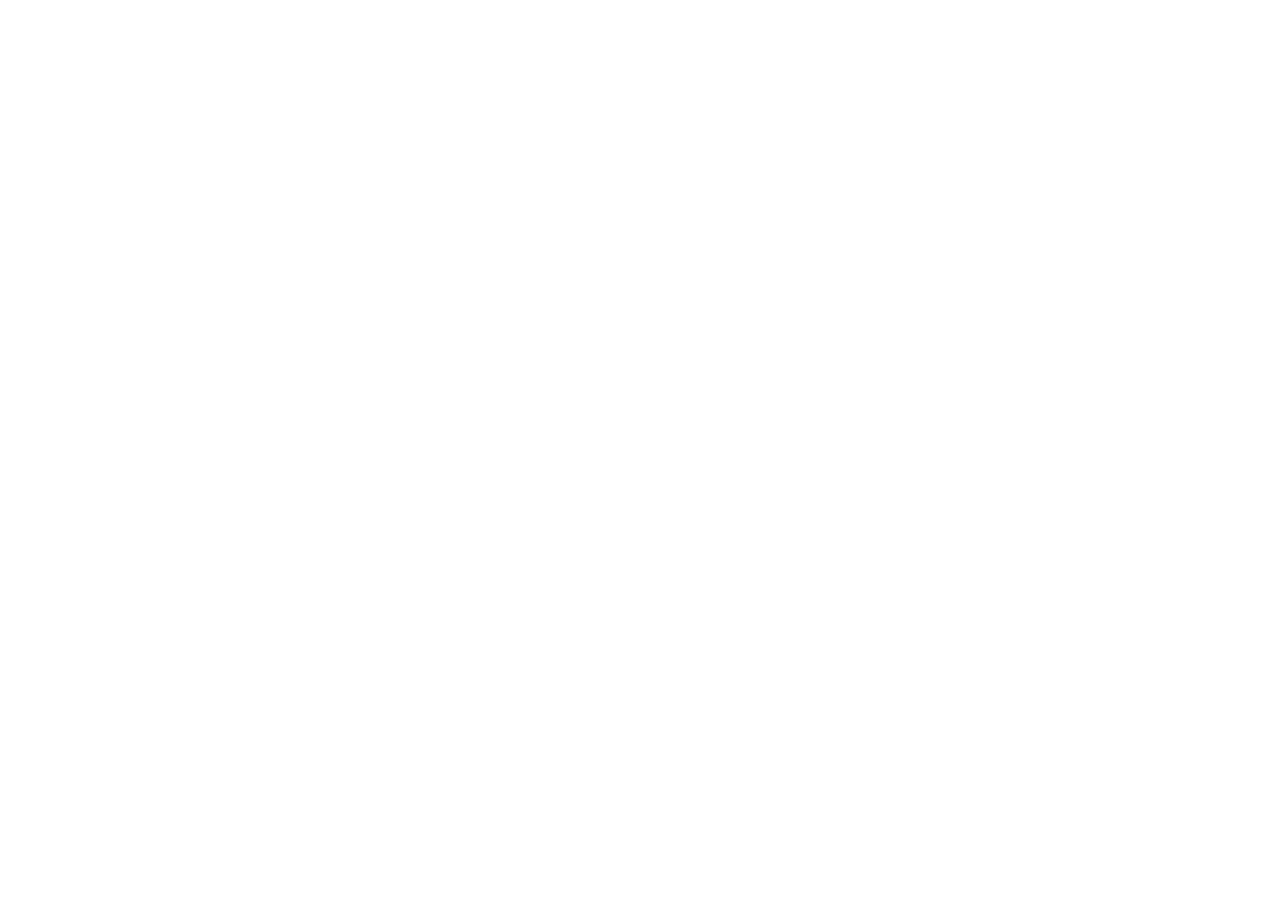
==== commit 1e139846: "up" ====
--- a/index.html
+++ b/index.html
@@ -4,7 +4,7 @@
 <head>
   <meta charset="utf-8">
   <title>Frontend</title>
-  <base href="/">
+  <base href="/bd/">
   <meta name="viewport" content="width=device-width, initial-scale=1">
   <link rel="icon" type="image/x-icon" href="favicon.ico">
   <link href="https://cdn.jsdelivr.net/npm/bootstrap@5.0.0-beta1/dist/css/bootstrap.min.css" rel="stylesheet" integrity="sha384-giJF6kkoqNQ00vy+HMDP7azOuL0xtbfIcaT9wjKHr8RbDVddVHyTfAAsrekwKmP1" crossorigin="anonymous">
